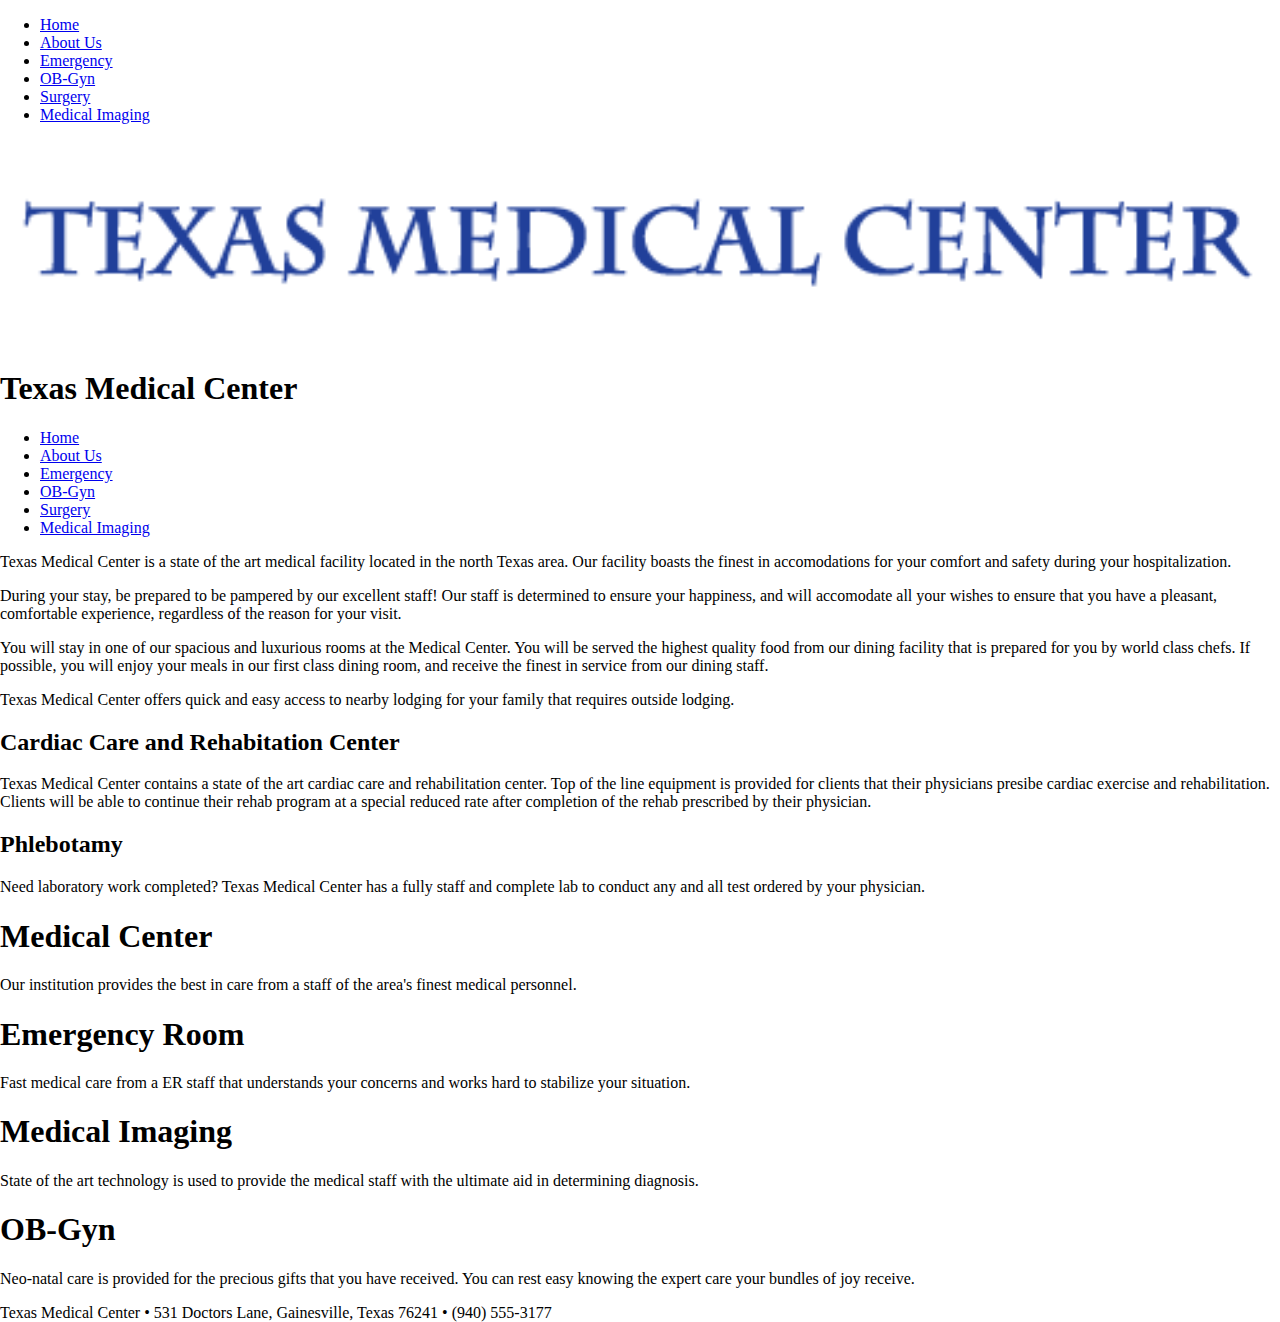
==== index.html @ d3f86856 "Refactoring" ====
<!DOCTYPE html>
<html lang="en">
  <head>
    <meta charset="UTF-8" />
    <meta name="viewport" content="width=device-width, initial-scale=1.0" />
    <meta http-equiv="X-UA-Compatible" content="ie=edge" />
    <title>Texas Medical Center</title>
    <link rel="stylesheet" href="css/styles.css">
  </head>
  <body class="home">
    <div class="wrapper">
      <header>
        <nav class="horizontal">
          <ul>
            <li><a href="index.html">Home</a></li>
            <li><a href="about.html">About Us</a></li>
            <li><a href="emergency.html">Emergency</a></li>
            <li><a href="obgyn.html">OB-Gyn</a></li>
            <li><a href="surgery.html">Surgery</a></li>
            <li><a href="imaging.html">Medical Imaging</a></li>
          </ul>
        </nav>

        <img src="tmchead.png" alt="Texas Medical Center" />
      </header>

      <nav id="depts" class="vertical">
        <h1>Texas Medical Center</h1>
        <ul>
          <li id="d1"><a href="tmc.htm">Home</a></li>
          <li id="d2"><a href="about.htm">About Us</a></li>
          <li id="d3"><a href="emergency.htm">Emergency</a></li>
          <li id="d4"><a href="obgyn.htm">OB-Gyn</a></li>
          <li id="d5"><a href="surgery.htm">Surgery</a></li>
          <li id="d6"><a href="imaging.htm">Medical Imaging</a></li>
        </ul>
      </nav>

      <section id="main">
        <p>
          Texas Medical Center is a state of the art medical facility located in
          the north Texas area. Our facility boasts the finest in accomodations
          for your comfort and safety during your hospitalization.
        </p>
        <p>
          During your stay, be prepared to be pampered by our excellent staff!
          Our staff is determined to ensure your happiness, and will accomodate
          all your wishes to ensure that you have a pleasant, comfortable
          experience, regardless of the reason for your visit.
        </p>
        <p>
          You will stay in one of our spacious and luxurious rooms at the
          Medical Center. You will be served the highest quality food from our
          dining facility that is prepared for you by world class chefs. If
          possible, you will enjoy your meals in our first class dining room,
          and receive the finest in service from our dining staff.
        </p>
        <p>
          Texas Medical Center offers quick and easy access to nearby lodging
          for your family that requires outside lodging.
        </p>

        <h2>Cardiac Care and Rehabitation Center</h2>
        <p>
          Texas Medical Center contains a state of the art cardiac care and
          rehabilitation center. Top of the line equipment is provided for
          clients that their physicians presibe cardiac exercise and
          rehabilitation. Clients will be able to continue their rehab program
          at a special reduced rate after completion of the rehab prescribed by
          their physician.
        </p>

        <h2>Phlebotamy</h2>
        <p>
          Need laboratory work completed? Texas Medical Center has a fully staff
          and complete lab to conduct any and all test ordered by your
          physician.
        </p>
      </section>

      <aside>
        <div id="div1">
          <h1>Medical Center</h1>
          <p>
            Our institution provides the best in care from a staff of the area's
            finest medical personnel.
          </p>
        </div>
        <div id="div2">
          <h1>Emergency Room</h1>
          <p>
            Fast medical care from a ER staff that understands your concerns and
            works hard to stabilize your situation.
          </p>
        </div>
        <div id="div3">
          <h1>Medical Imaging</h1>
          <p>
            State of the art technology is used to provide the medical staff
            with the ultimate aid in determining diagnosis.
          </p>
        </div>
        <div id="div4">
          <h1>OB-Gyn</h1>
          <p>
            Neo-natal care is provided for the precious gifts that you have
            received. You can rest easy knowing the expert care your bundles of
            joy receive.
          </p>
        </div>
      </aside>

      <footer>
        Texas Medical Center &bull; 531 Doctors Lane, Gainesville, Texas 76241
        &bull; (940) 555-3177
      </footer>
    </div>
  </body>
</html>
---- css/styles.css ----
* {
  box-sizing: border-box;
}

html,
body {
  height: 100%;
  margin: 0;
}

img {
  height: auto;
  width: 100%;
}
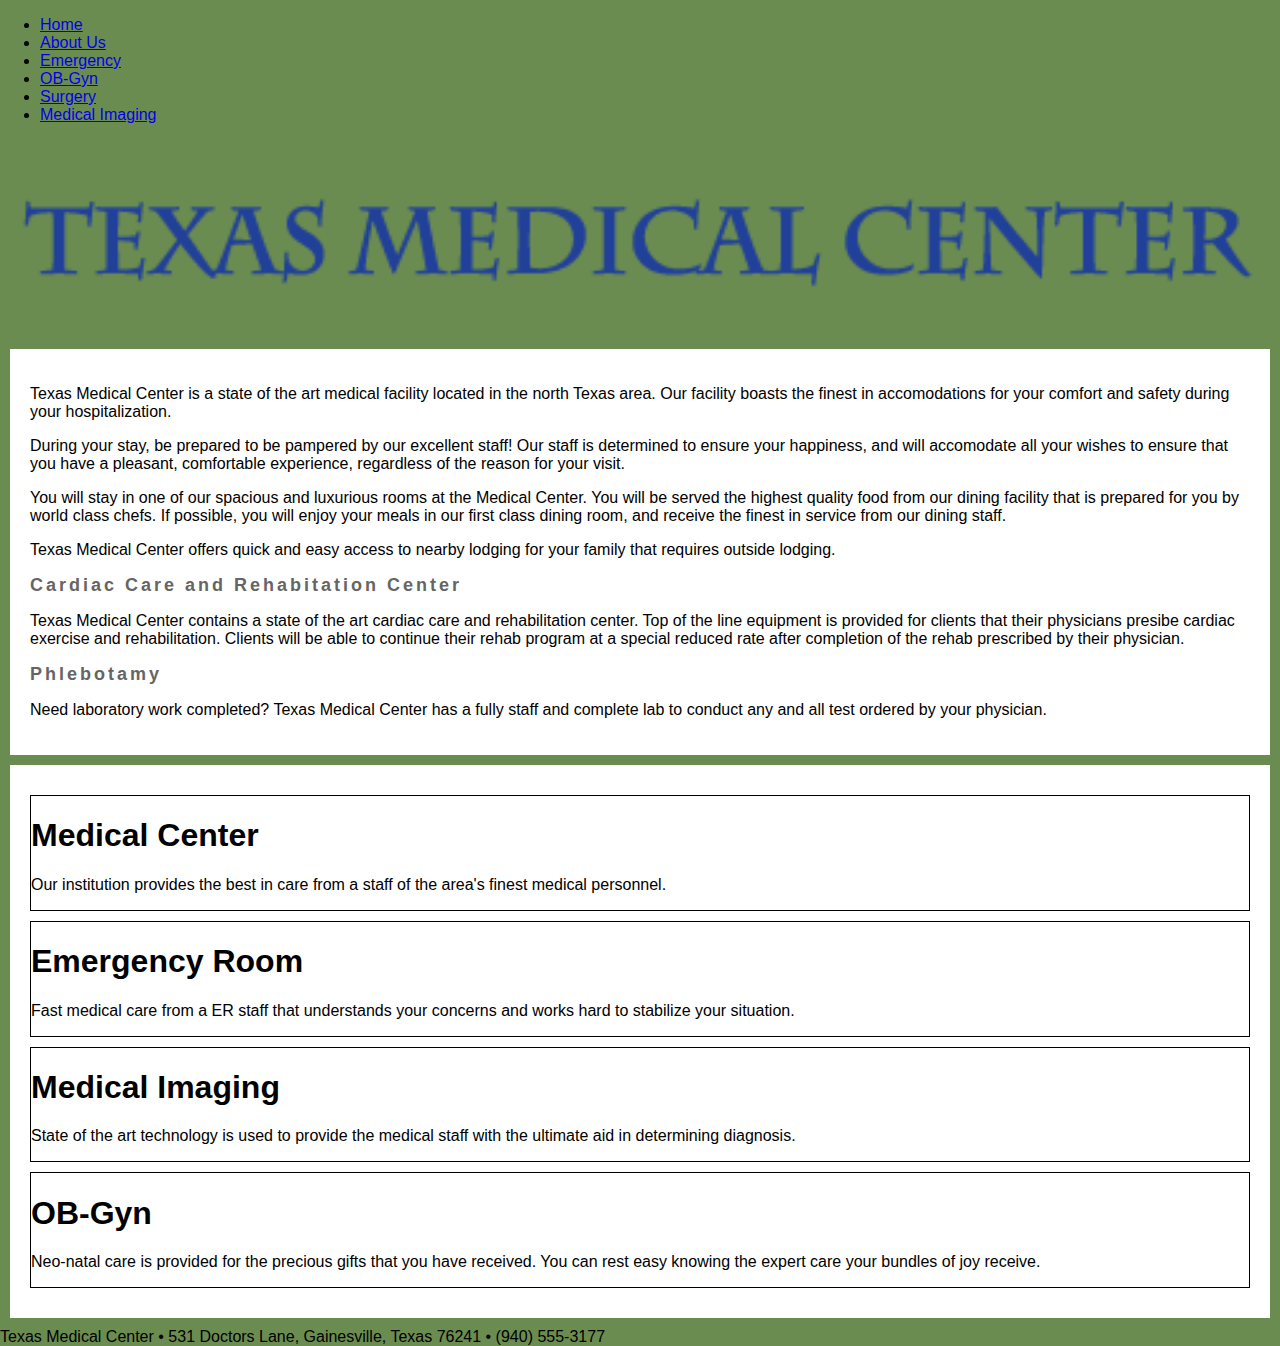
==== commit 039fb8e1: "Some basic styling" ====
--- a/index.html
+++ b/index.html
@@ -5,7 +5,7 @@
     <meta name="viewport" content="width=device-width, initial-scale=1.0" />
     <meta http-equiv="X-UA-Compatible" content="ie=edge" />
     <title>Texas Medical Center</title>
-    <link rel="stylesheet" href="css/styles.css">
+    <link rel="stylesheet" href="css/styles.css" />
   </head>
   <body class="home">
     <div class="wrapper">
@@ -23,20 +23,20 @@
 
         <img src="tmchead.png" alt="Texas Medical Center" />
       </header>
-
+      <!-- 
       <nav id="depts" class="vertical">
         <h1>Texas Medical Center</h1>
         <ul>
-          <li id="d1"><a href="tmc.htm">Home</a></li>
-          <li id="d2"><a href="about.htm">About Us</a></li>
-          <li id="d3"><a href="emergency.htm">Emergency</a></li>
-          <li id="d4"><a href="obgyn.htm">OB-Gyn</a></li>
-          <li id="d5"><a href="surgery.htm">Surgery</a></li>
-          <li id="d6"><a href="imaging.htm">Medical Imaging</a></li>
+          <li id="d1"><a href="index.html">Home</a></li>
+          <li id="d2"><a href="about.html">About Us</a></li>
+          <li id="d3"><a href="emergency.html">Emergency</a></li>
+          <li id="d4"><a href="obgyn.html">OB-Gyn</a></li>
+          <li id="d5"><a href="surgery.html">Surgery</a></li>
+          <li id="d6"><a href="imaging.html">Medical Imaging</a></li>
         </ul>
-      </nav>
+      </nav> -->
 
-      <section id="main">
+      <main>
         <p>
           Texas Medical Center is a state of the art medical facility located in
           the north Texas area. Our facility boasts the finest in accomodations
@@ -76,7 +76,7 @@
           and complete lab to conduct any and all test ordered by your
           physician.
         </p>
-      </section>
+      </main>
 
       <aside>
         <div id="div1">
--- a/css/styles.css
+++ b/css/styles.css
@@ -1,3 +1,4 @@
+/* Resets */
 * {
   box-sizing: border-box;
 }
@@ -12,3 +13,37 @@
   height: auto;
   width: 100%;
 }
+/* Resets end */
+
+/* Main */
+body {
+  background-color: #6b8c50;
+  font-family: Verdana, Geneva, sans-serif;
+  font-size: 16px;
+}
+
+h2 {
+  font-size: 18px;
+  color: #656565;
+  letter-spacing: 3px;
+}
+
+main,
+aside {
+  background-color: #fff;
+  margin: 0 10px 10px;
+  padding: 20px;
+}
+
+aside > div {
+  border: 1px solid black;
+  margin: 10px 0;
+}
+
+/* aside {
+  background-color: #fff;
+  margin: 0 10px 10px;
+  padding: 20px;
+} */
+
+/* Main end */
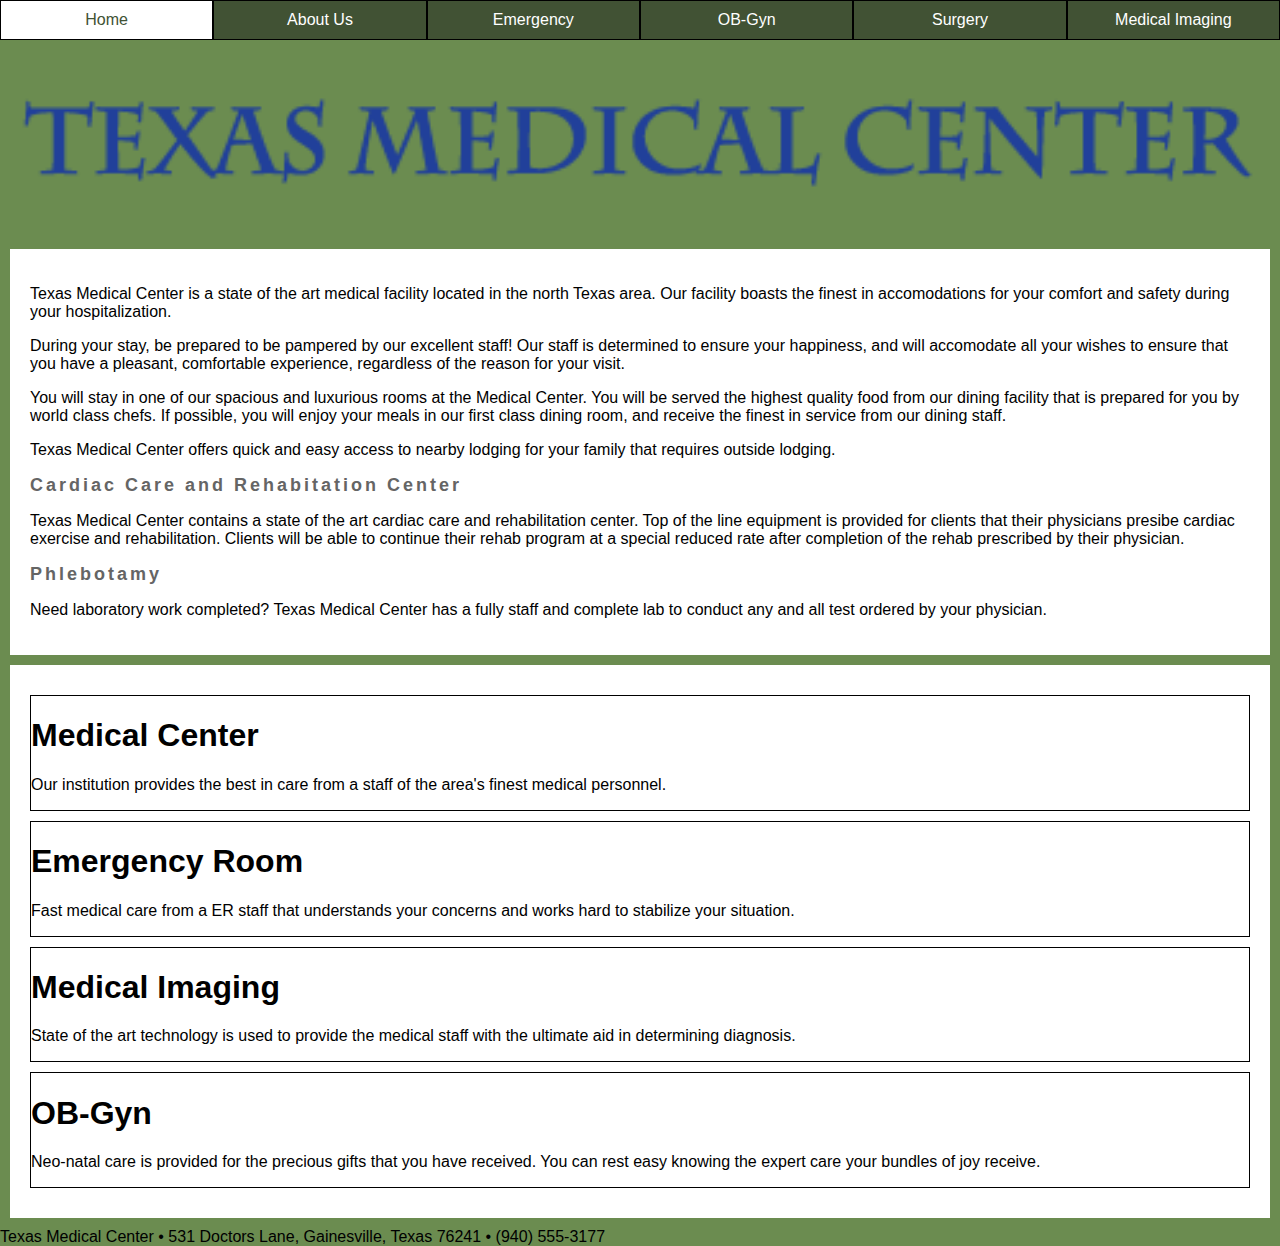
==== commit e03164d9: "Mobile Nav Complete" ====
--- a/index.html
+++ b/index.html
@@ -5,6 +5,10 @@
     <meta name="viewport" content="width=device-width, initial-scale=1.0" />
     <meta http-equiv="X-UA-Compatible" content="ie=edge" />
     <title>Texas Medical Center</title>
+    <link
+      rel="stylesheet"
+      href="https://cdnjs.cloudflare.com/ajax/libs/font-awesome/4.7.0/css/font-awesome.min.css"
+    />
     <link rel="stylesheet" href="css/styles.css" />
   </head>
   <body class="home">
--- a/css/styles.css
+++ b/css/styles.css
@@ -40,10 +40,87 @@
   margin: 10px 0;
 }
 
-/* aside {
-  background-color: #fff;
+aside {
   margin: 0 10px 10px;
   padding: 20px;
-} */
+}
 
 /* Main end */
+
+/* Navigation */
+
+.horizontal ul {
+  display: flex;
+  flex-direction: column;
+  list-style: none;
+  margin: 0;
+  padding: 0;
+}
+
+.horizontal li {
+  width: 100%;
+}
+
+.horizontal a {
+  background: #415234;
+  border: 1px solid #000;
+  color: #fff;
+  display: block;
+  padding: 10px;
+  text-align: center;
+  text-decoration: none;
+  white-space: nowrap;
+}
+
+.horizontal a:hover {
+  background: #fff;
+  color: #415234;
+}
+/* Navigation end */
+
+@media screen and (min-width: 768px) {
+  .horizontal ul {
+    flex-direction: row;
+  }
+}
+
+@media screen and (max-width: 768px) {
+  .horizontal a {
+    background: #bb697b;
+    /* border: 1px solid #fff; */
+    border-top: 1px solid #fff;
+    border-right: 1px solid #fff;
+    border-left: 1px solid #fff;
+    /* border-radius: 10px; */
+    box-shadow: inset 5px -5px 20px 0px rgba(0, 0, 0, 0.25);
+    display: flex;
+    position: relative;
+  }
+
+  .horizontal a::after {
+    content: "\f138";
+    font-family: fontawesome;
+    font-size: 24px;
+    margin-left: auto;
+    position: absolute;
+    right: 20px;
+    top: 7px;
+  }
+
+  .horizontal a:hover::after {
+    content: "\f137";
+  }
+
+  .horizontal li:nth-child(even) a {
+    background: #965064;
+  }
+
+  .horizontal li a:hover {
+    background: #fff;
+    color: #965064;
+  }
+
+  .horizontal li:last-child a {
+    border-bottom: 1px solid #fff;
+  }
+}
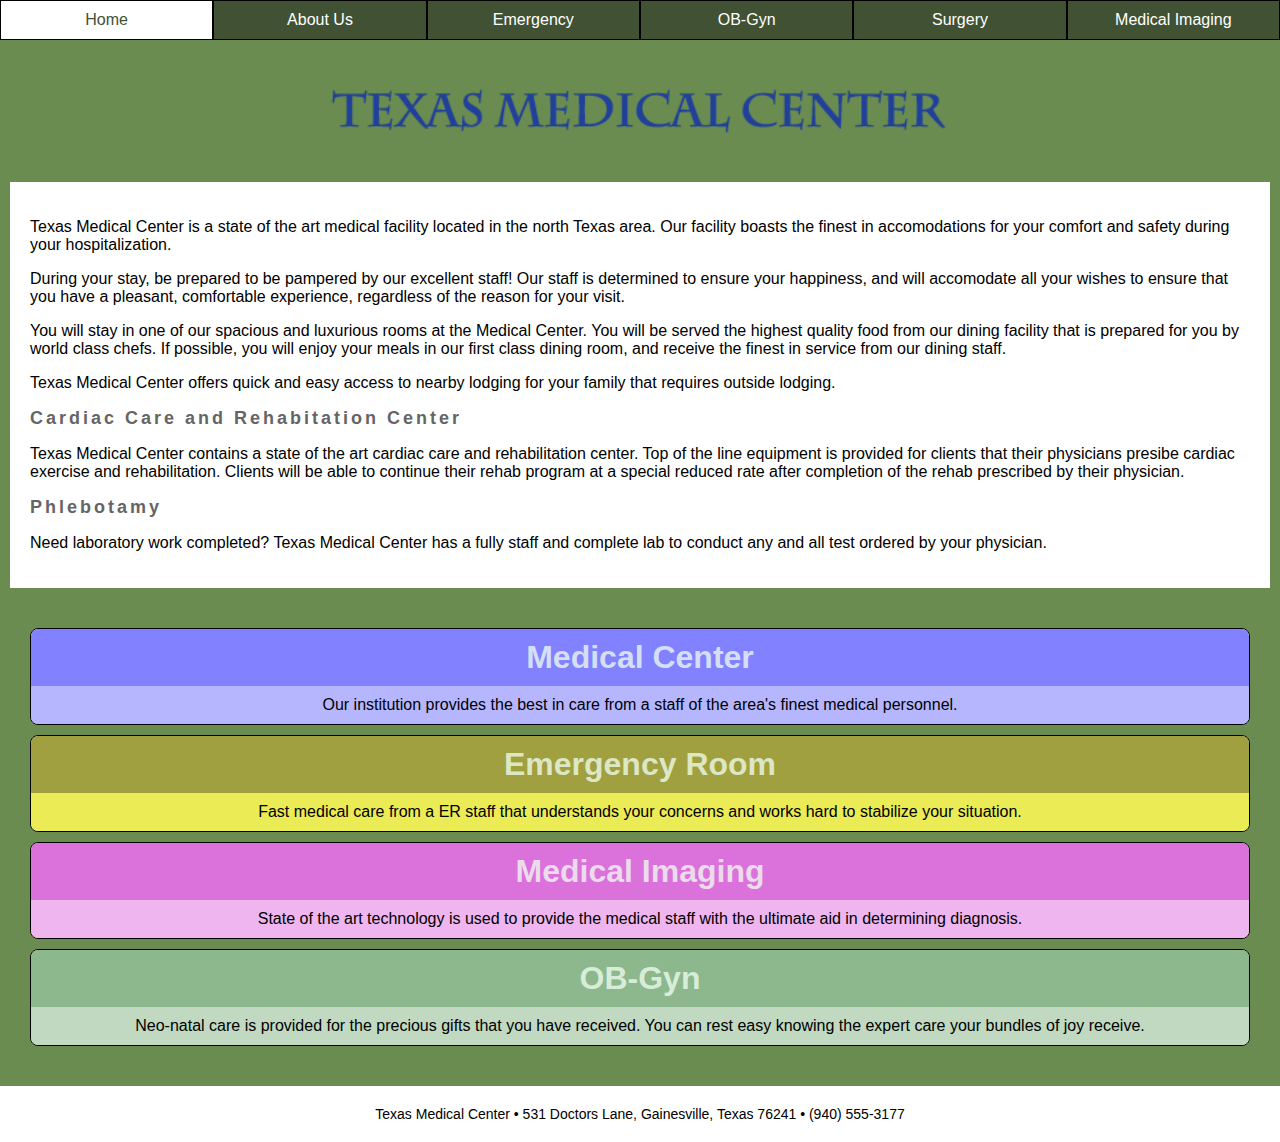
==== commit bf2480ab: "Main page done!" ====
--- a/index.html
+++ b/index.html
@@ -27,18 +27,6 @@
 
         <img src="tmchead.png" alt="Texas Medical Center" />
       </header>
-      <!-- 
-      <nav id="depts" class="vertical">
-        <h1>Texas Medical Center</h1>
-        <ul>
-          <li id="d1"><a href="index.html">Home</a></li>
-          <li id="d2"><a href="about.html">About Us</a></li>
-          <li id="d3"><a href="emergency.html">Emergency</a></li>
-          <li id="d4"><a href="obgyn.html">OB-Gyn</a></li>
-          <li id="d5"><a href="surgery.html">Surgery</a></li>
-          <li id="d6"><a href="imaging.html">Medical Imaging</a></li>
-        </ul>
-      </nav> -->
 
       <main>
         <p>
--- a/css/styles.css
+++ b/css/styles.css
@@ -15,9 +15,15 @@
 }
 /* Resets end */
 
+header > img {
+  display: block;
+  margin: 20px auto;
+  width: 50%;
+}
+
 /* Main */
 body {
-  background-color: #6b8c50;
+  background: #6b8c50;
   font-family: Verdana, Geneva, sans-serif;
   font-size: 16px;
 }
@@ -28,18 +34,11 @@
   letter-spacing: 3px;
 }
 
+main {
+  background: #fff;
+}
+
 main,
-aside {
-  background-color: #fff;
-  margin: 0 10px 10px;
-  padding: 20px;
-}
-
-aside > div {
-  border: 1px solid black;
-  margin: 10px 0;
-}
-
 aside {
   margin: 0 10px 10px;
   padding: 20px;
@@ -76,7 +75,6 @@
   background: #fff;
   color: #415234;
 }
-/* Navigation end */
 
 @media screen and (min-width: 768px) {
   .horizontal ul {
@@ -124,3 +122,80 @@
     border-bottom: 1px solid #fff;
   }
 }
+
+/* Navigation end */
+
+/* aside */
+
+aside > div {
+  background: #fff;
+  border: 1px solid black;
+  border-radius: 8px;
+  margin: 10px 0;
+  overflow: hidden;
+}
+
+aside {
+  margin: 0 10px 10px;
+  padding: 20px;
+}
+
+aside h1 {
+  color: #fff;
+  margin: 0;
+  padding: 10px 0;
+  text-align: center;
+}
+
+aside p {
+  margin: 0;
+  padding: 10px;
+  text-align: center;
+}
+
+#div1 h1 {
+  background: rgba(88, 87, 255, 0.75);
+  color: rgba(241, 255, 241, 0.75);
+}
+
+#div1 p {
+  background: rgba(158, 158, 255, 0.75);
+}
+
+#div2 h1 {
+  background: rgba(128, 128, 0, 0.75);
+  color: rgba(241, 255, 241, 0.75);
+}
+
+#div2 p {
+  background: rgba(228, 228, 30, 0.75);
+}
+
+#div3 h1 {
+  background: rgba(207, 66, 207, 0.75);
+  color: rgba(241, 255, 241, 0.75);
+}
+
+#div3 p {
+  background: rgba(232, 156, 232, 0.75);
+}
+
+#div4 h1 {
+  background: rgba(103, 160, 103, 0.75);
+  color: rgba(241, 255, 241, 0.75);
+}
+
+#div4 p {
+  background: rgba(172, 204, 172, 0.75);
+}
+
+/* aside end */
+
+/* footer */
+footer {
+  background: #fff;
+  font-size: 14px;
+  padding: 20px;
+  text-align: center;
+}
+/* footer end */
